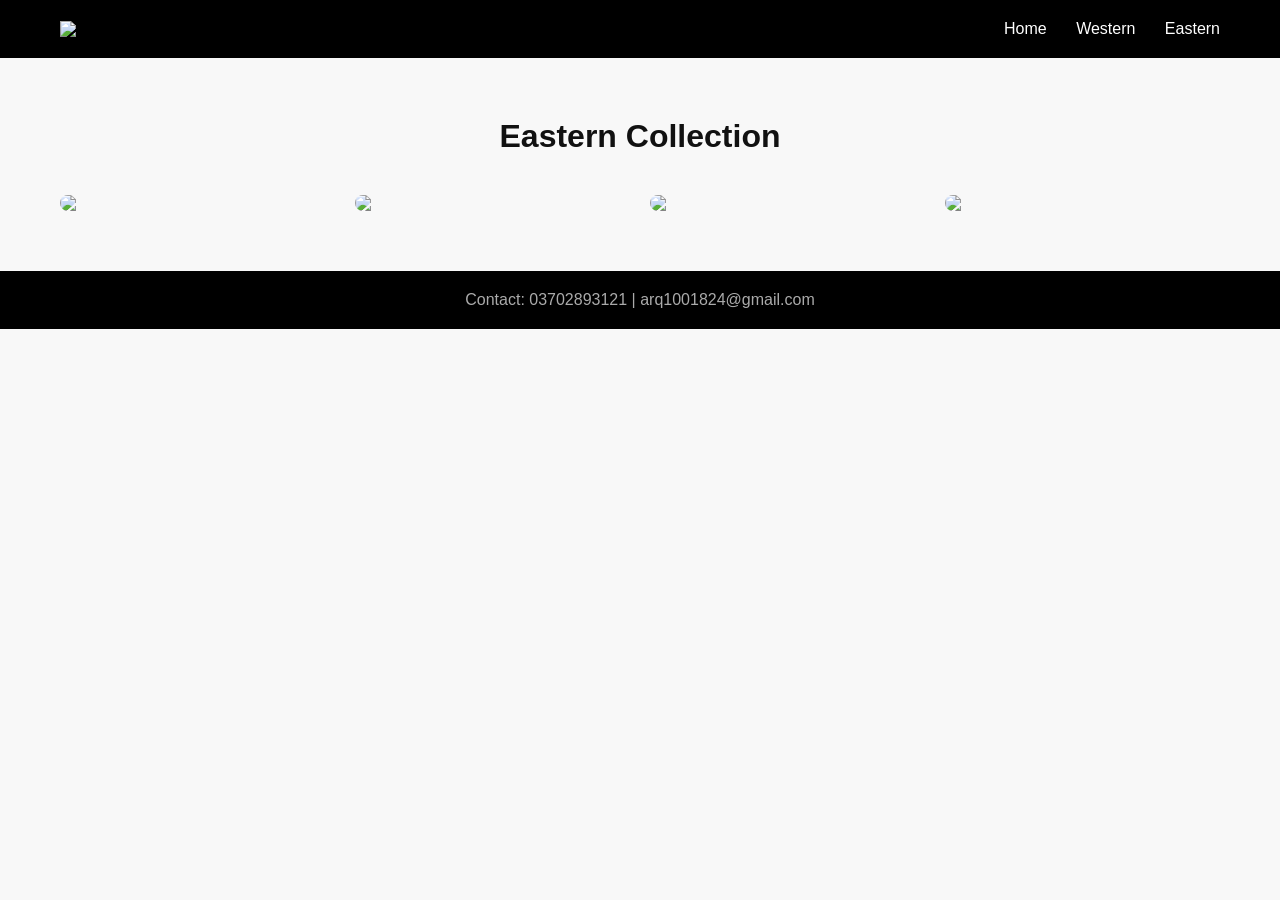
==== eastern.html @ 4ec5e523 "Add files via upload" ====
<!DOCTYPE html>
<html lang="en">
<head>
<meta charset="UTF-8">
<meta name="viewport" content="width=device-width, initial-scale=1.0">
<title>Eastern Collection | Hooriya</title>
<link rel="stylesheet" href="style.css">
</head>
<body>

<header>
    <img src="images/logo.png" class="logo">
    <nav>
        <a href="index.html">Home</a>
        <a href="western.html">Western</a>
        <a href="eastern.html">Eastern</a>
    </nav>
</header>

<section class="collection">
    <h2>Eastern Collection</h2>
    <div class="gallery">
        <img src="images/eastern1.jpg">
        <img src="images/eastern2.jpg">
        <img src="images/eastern3.jpg">
        <img src="images/eastern4.jpg">
        
    </div>
</section>

<footer>
    <p>Contact: 03702893121 | arq1001824@gmail.com</p>
</footer>

</body>
</html>
---- style.css ----
*{
    margin:0;
    padding:0;
    box-sizing:border-box;
}

body{
    font-family: 'Segoe UI', sans-serif;
    background:#f8f8f8;
    color:#111;
}

header{
    display:flex;
    justify-content:space-between;
    align-items:center;
    padding:20px 60px;
    background:#000;
}

.logo{
    width:100px;
}

nav a{
    color:#fff;
    text-decoration:none;
    margin-left:25px;
    font-weight:500;
    transition:0.3s;
}

nav a:hover{
    color:#d4af37;
}

.hero{
    height:80vh;
    background:#111;
    color:#fff;
    display:flex;
    flex-direction:column;
    justify-content:center;
    align-items:center;
    text-align:center;
}

.hero h1{
    font-size:60px;
    letter-spacing:5px;
}

.hero p{
    margin-top:15px;
    font-size:18px;
    color:#d4af37;
}

.collection{
    padding:60px;
    text-align:center;
}

.collection h2{
    margin-bottom:40px;
    font-size:32px;
}

.gallery{
    display:grid;
    grid-template-columns:repeat(auto-fit, minmax(250px,1fr));
    gap:20px;
}

.gallery img{
    width:100%;
    border-radius:10px;
    transition:0.4s;
}

.gallery img:hover{
    transform:scale(1.05);
}

.contact{
    padding:50px;
    text-align:center;
    background:#fff;
}

footer{
    background:#000;
    color:#aaa;
    text-align:center;
    padding:20px;
}
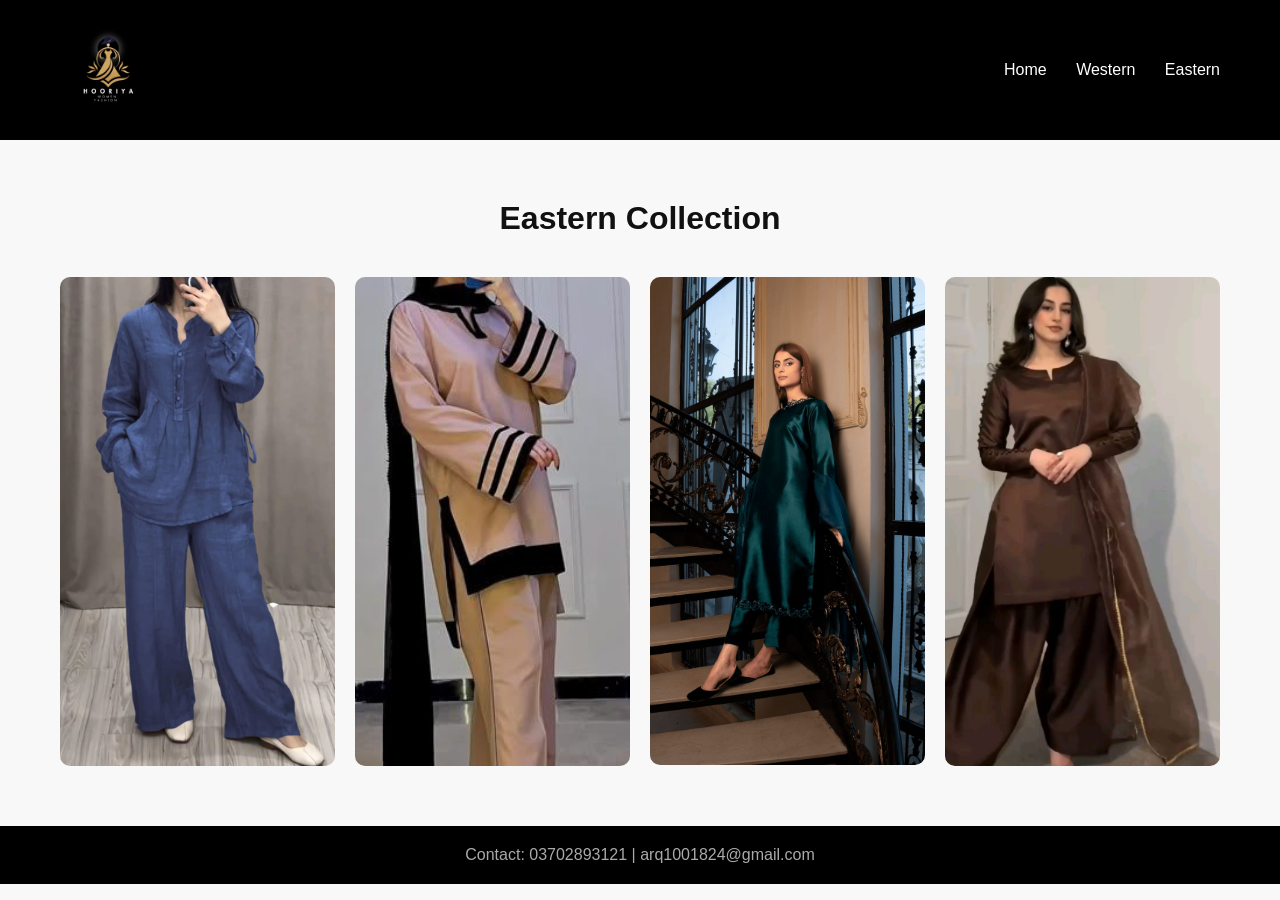
==== commit dd114cdb: "Update eastern.html" ====
--- a/eastern.html
+++ b/eastern.html
@@ -9,7 +9,7 @@
 <body>
 
 <header>
-    <img src="images/logo.png" class="logo">
+    <img src="logo.png" class="logo" alt="Hooriya Logo">
     <nav>
         <a href="index.html">Home</a>
         <a href="western.html">Western</a>
@@ -20,11 +20,10 @@
 <section class="collection">
     <h2>Eastern Collection</h2>
     <div class="gallery">
-        <img src="images/eastern1.jpg">
-        <img src="images/eastern2.jpg">
-        <img src="images/eastern3.jpg">
-        <img src="images/eastern4.jpg">
-        
+        <img src="eastern1.jpg" alt="Eastern Dress 1">
+        <img src="eastern2.jpg" alt="Eastern Dress 2">
+        <img src="eastern3.jpg" alt="Eastern Dress 3">
+        <img src="eastern4.jpg" alt="Eastern Dress 4">
     </div>
 </section>
 
